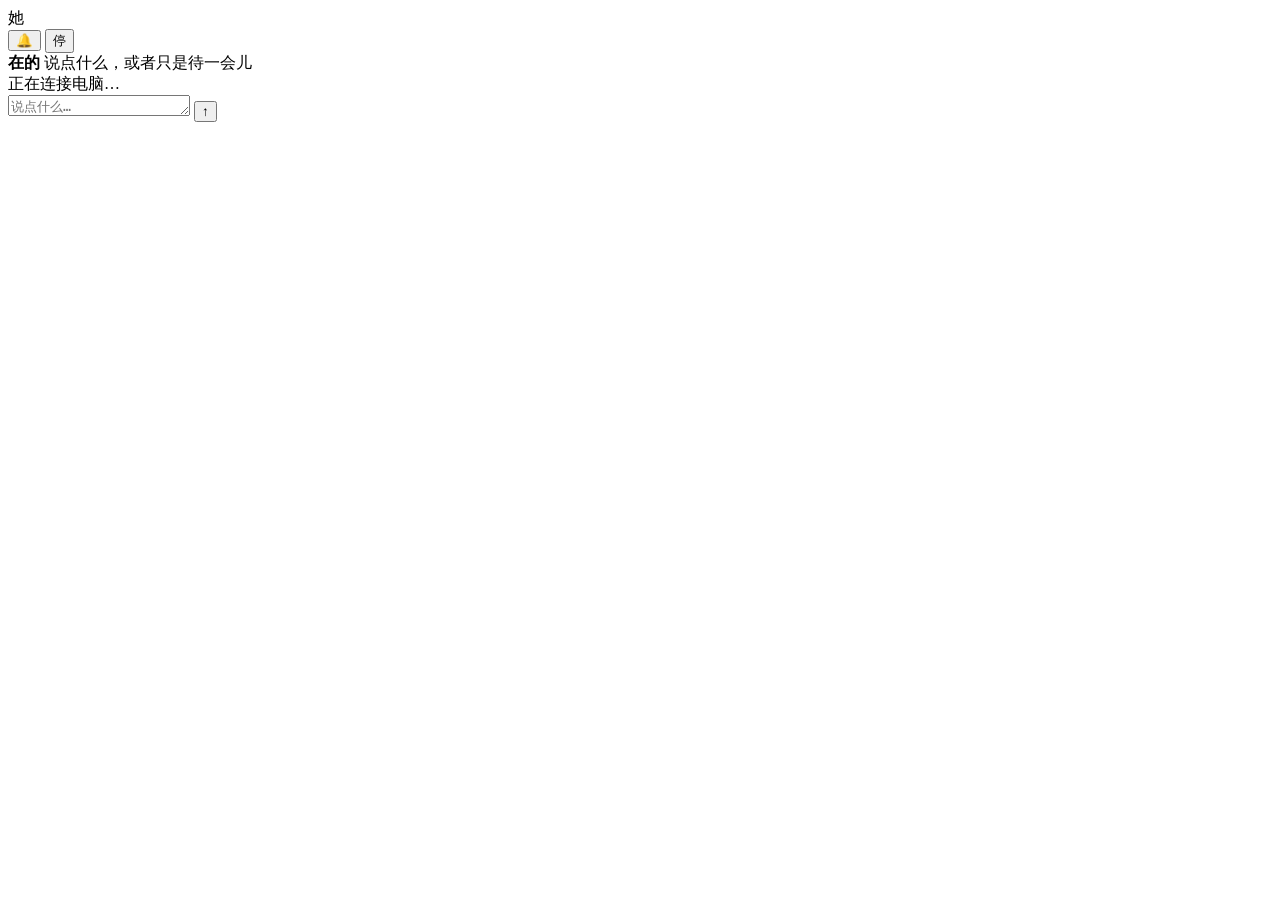
==== frontend/index.html @ 41fe0576 "初始化：本地 AI 伴侣（聊天 + 记忆 + 蓝牙玩具 + 控制台 + 安卓壳）" ====
<!DOCTYPE html>
<html lang="zh-CN">
<head>
<meta charset="utf-8" />
<meta name="viewport" content="width=device-width, initial-scale=1, maximum-scale=1, viewport-fit=cover" />
<title>她</title>
<meta name="theme-color" content="#0b0709" />
<meta name="apple-mobile-web-app-capable" content="yes" />
<meta name="mobile-web-app-capable" content="yes" />
<meta name="apple-mobile-web-app-status-bar-style" content="black-translucent" />
<meta name="apple-mobile-web-app-title" content="她" />
<link rel="manifest" href="/manifest.json" />
<link rel="apple-touch-icon" href="/icon-192.png" />
<link rel="stylesheet" href="/style.css" />
</head>
<body>
  <header class="bar">
    <div class="brand">
      <span class="dot" id="dot" data-s="off"></span>
      <span class="name">她</span>
    </div>
    <div class="chips" id="chips"></div>
    <button class="iconbtn" id="bell" type="button" title="开启通知" aria-label="开启通知">🔔</button>
    <button class="stop" id="stopBtn" type="button" aria-label="全部停止">停</button>
  </header>

  <main class="stream" id="stream" aria-live="polite">
    <div class="empty" id="empty">
      <strong>在的</strong>
      说点什么，或者只是待一会儿
    </div>
  </main>

  <footer class="composer">
    <div class="offline" id="offline">正在连接电脑…</div>
    <div class="row">
      <textarea id="input" rows="1" placeholder="说点什么…" autocomplete="off"></textarea>
      <button id="send" type="button" aria-label="发送">↑</button>
    </div>
  </footer>

  <script src="/app.js"></script>
</body>
</html>
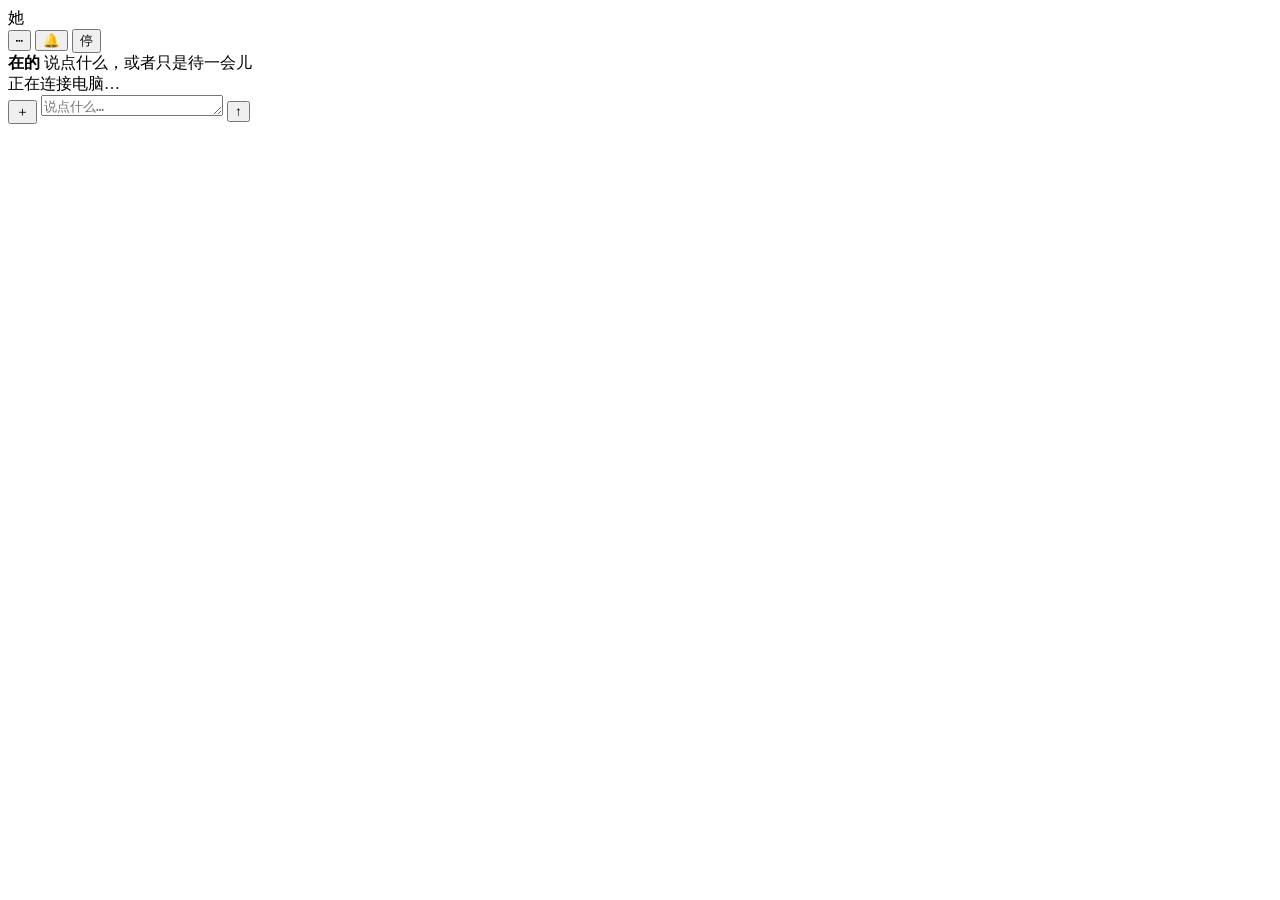
==== commit bd9ff52d: "feat: 协议章节化、美好时刻、图片消息、作息学习" ====
--- a/frontend/index.html
+++ b/frontend/index.html
@@ -20,9 +20,16 @@
       <span class="name">她</span>
     </div>
     <div class="chips" id="chips"></div>
+    <button class="iconbtn" id="menuBtn" type="button" aria-label="更多">⋯</button>
     <button class="iconbtn" id="bell" type="button" title="开启通知" aria-label="开启通知">🔔</button>
     <button class="stop" id="stopBtn" type="button" aria-label="全部停止">停</button>
   </header>
+
+  <div class="menu" id="menu" hidden>
+    <a href="/contract.html">协议</a>
+    <a href="/moments.html">美好时刻</a>
+    <button type="button" id="menuPush">开启通知</button>
+  </div>
 
   <main class="stream" id="stream" aria-live="polite">
     <div class="empty" id="empty">
@@ -33,7 +40,13 @@
 
   <footer class="composer">
     <div class="offline" id="offline">正在连接电脑…</div>
+    <div class="preview" id="preview" hidden>
+      <img id="previewImg" alt="" />
+      <button type="button" id="previewClear" aria-label="移除">×</button>
+    </div>
     <div class="row">
+      <button class="attach" id="attachBtn" type="button" aria-label="发送图片">＋</button>
+      <input id="file" type="file" accept="image/*" hidden />
       <textarea id="input" rows="1" placeholder="说点什么…" autocomplete="off"></textarea>
       <button id="send" type="button" aria-label="发送">↑</button>
     </div>
